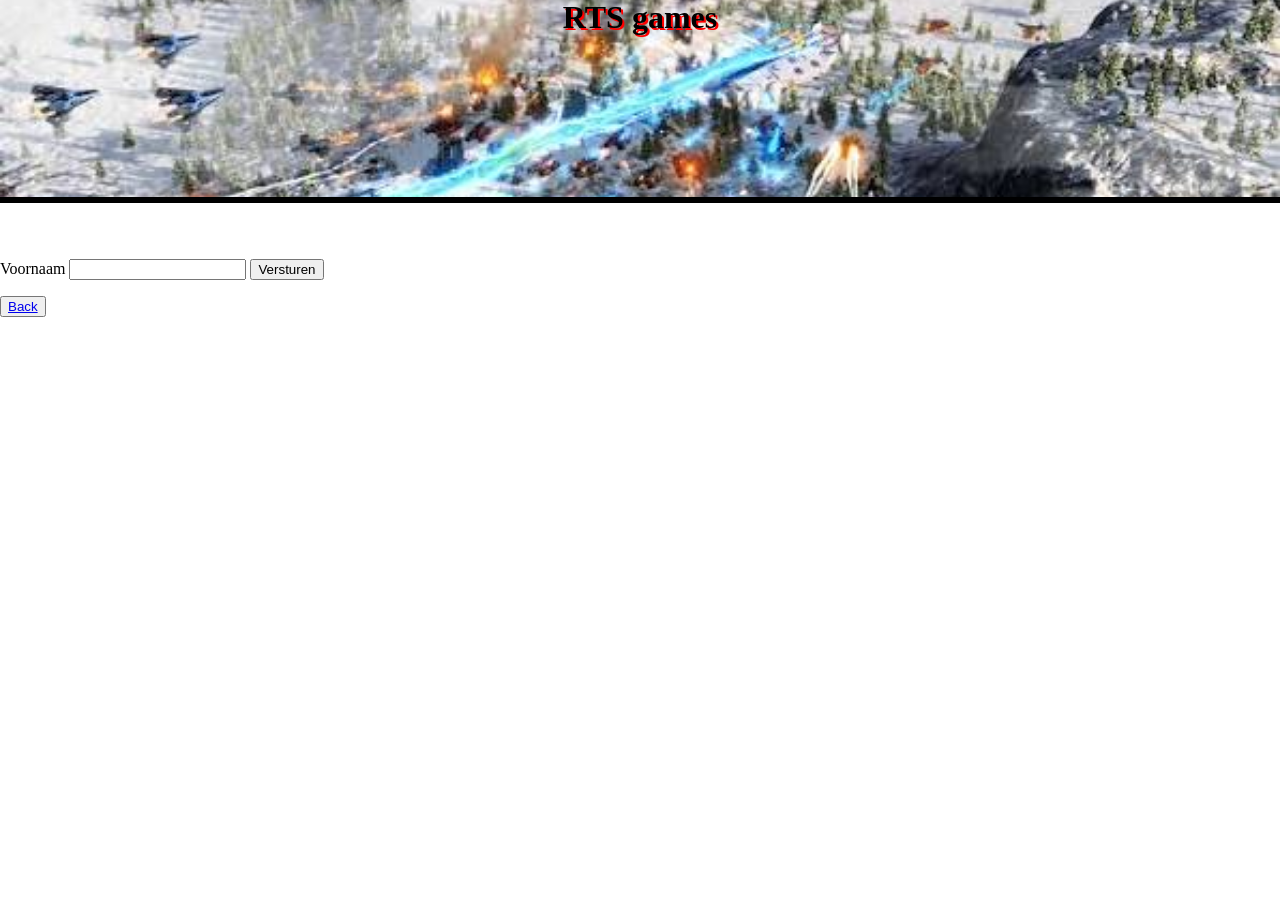
==== Intro_Web_dev/Workshop/workshop_1/form.html @ 71466769 "small update" ====
<!DOCTYPE html>
<html lang="en">
<head>
    <meta charset="UTF-8">
    <meta name="viewport" content="width=device-width, initial-scale=1.0">
        <link rel="stylesheet" type="text/css" href="stylesheet/style.css">
    <title>Document</title>
</head>
<body>
     <header><h1>RTS games</h1></header>
    
    <p class="divider"></p>
    <form>
    <label for="voornaam">Voornaam</label>
    <input type="text" id="voornaam" name="voornaam"> 
    <input type="submit" value="Versturen">
    <p></p>
    <button><a href="http://127.0.0.1:5500/Intro_Web_dev/Workshop/workshop_1/index.html">Back</a></button>
</form>
</body>
</html>
---- Intro_Web_dev/Workshop/workshop_1/stylesheet/style.css ----
body{
    margin: 0;
}

header{
    color: black;
    text-align: center;
    position: relative;
    font-family: Georgia, serif;
    bottom: 22px;  
    text-shadow: 2px 2px red;
    height: 200px;
    background-image: url("../images/image.jpg");
    background-size: cover;
    background-position-y: -10px;
}

.ButtonA{
    position: relative;
    left: 50px;
}

.STprice{
    position: relative;
    bottom: 15px;
    font-size: larger;
    left: 150px;
}

.ButtonB{
    position: relative;
    left: 450px;
    bottom: 290px;
}

.divider {
    border-style: solid;
    position: relative;
    bottom: 40px;
   
}

.Mainimg{
     opacity: 0.7;
}


.divA {
  width: 300px;
  border: 15px solid rgb(255, 255, 255);
  padding: 50px;
  margin: 20px;
}

.scroldown{
    position: relative;
    font-size: 25px;
    left: 175px;
    background-color: grey;
    color: black;
    padding: 20px;
    width: 400px;
    height: 100px;
    overflow: scroll;
    border: 1px solid #ccc;
}

.Moveimg1{
    position: relative;
    left: 100px;
}

.blok {
    background-color: #d9480f;
    color: #ffffff;
    width: 100px;
    height: 100px;
}

.rij {
    width: 970px;
    margin: 0 auto;
    display: flex;
    

    
    height: 300px;
    background-color: #eeeeee;
    gap: 400px;
    flex-wrap: wrap;
}

.Cblack{
    color: black;
}
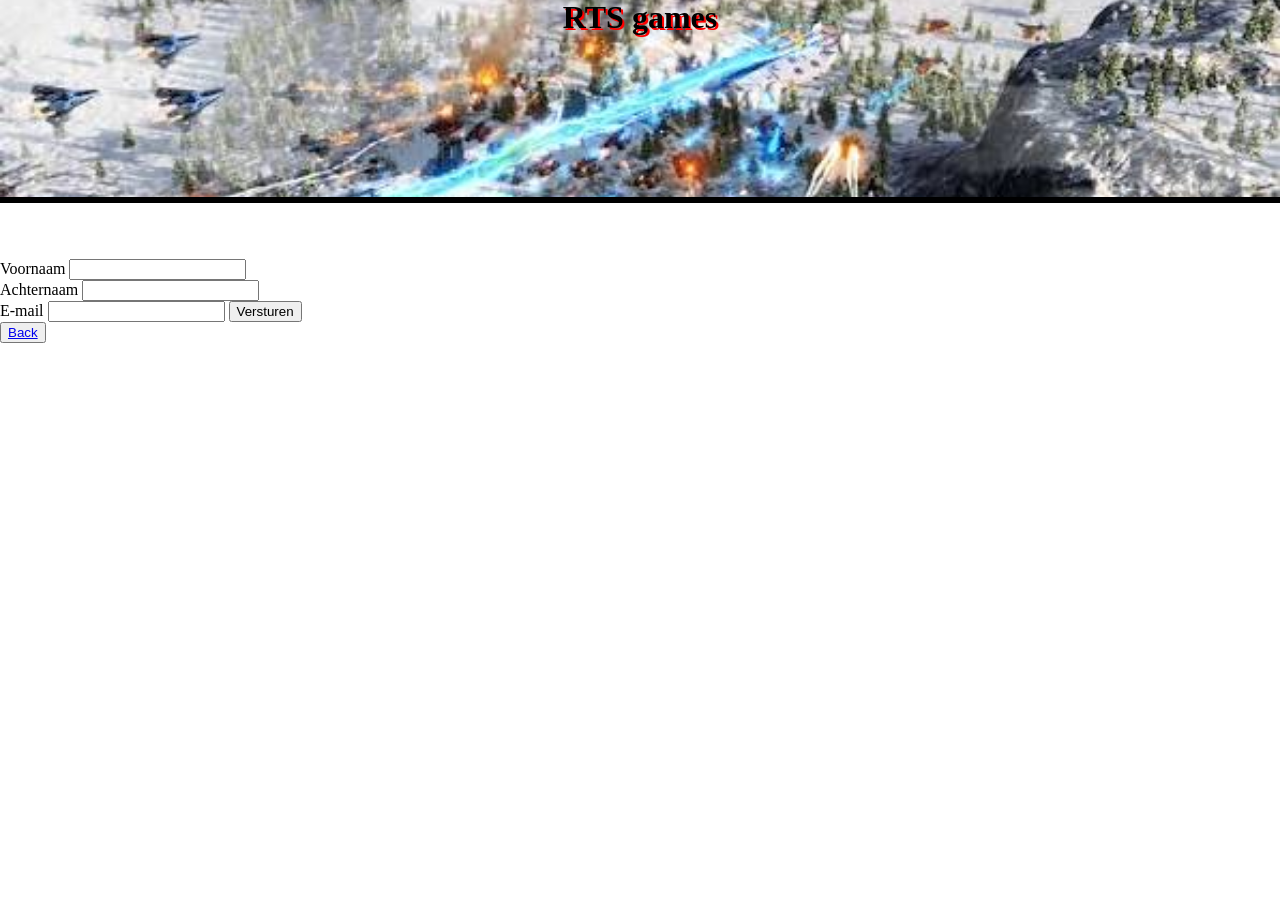
==== commit fe3a0b3e: "update" ====
--- a/Intro_Web_dev/Workshop/workshop_1/form.html
+++ b/Intro_Web_dev/Workshop/workshop_1/form.html
@@ -7,15 +7,31 @@
     <title>Document</title>
 </head>
 <body>
+    
      <header><h1>RTS games</h1></header>
     
     <p class="divider"></p>
     <form>
+    <div>
     <label for="voornaam">Voornaam</label>
-    <input type="text" id="voornaam" name="voornaam"> 
+    <input type="text" name="voornaam" required> 
+    
+    </div>
+
+    <div>
+    <label for="Achternaam">Achternaam</label>
+    <input type="text" name="Achternaam" required> 
+
+    </div>
+
+    <div>
+    <label for="E-mail">E-mail</label>
+    <input type="text" name="E-mail" required> 
     <input type="submit" value="Versturen">
-    <p></p>
+    </div>
+
     <button><a href="http://127.0.0.1:5500/Intro_Web_dev/Workshop/workshop_1/index.html">Back</a></button>
+    
 </form>
 </body>
 </html>
--- a/Intro_Web_dev/Workshop/workshop_1/stylesheet/style.css
+++ b/Intro_Web_dev/Workshop/workshop_1/stylesheet/style.css
@@ -18,6 +18,7 @@
 .ButtonA{
     position: relative;
     left: 50px;
+    font-family: Georgia, serif;
 }
 
 .STprice{
@@ -25,23 +26,27 @@
     bottom: 15px;
     font-size: larger;
     left: 150px;
+    font-family: Georgia, serif;
 }
 
 .ButtonB{
     position: relative;
     left: 450px;
     bottom: 290px;
+    font-family: Georgia, serif;
 }
 
 .divider {
     border-style: solid;
     position: relative;
     bottom: 40px;
+    font-family: Georgia, serif;
    
 }
 
 .Mainimg{
      opacity: 0.7;
+     font-family: Georgia, serif;
 }
 
 
@@ -50,6 +55,7 @@
   border: 15px solid rgb(255, 255, 255);
   padding: 50px;
   margin: 20px;
+  font-family: Georgia, serif;
 }
 
 .scroldown{
@@ -63,11 +69,13 @@
     height: 100px;
     overflow: scroll;
     border: 1px solid #ccc;
+    font-family: Georgia, serif;
 }
 
 .Moveimg1{
     position: relative;
     left: 100px;
+    font-family: Georgia, serif;
 }
 
 .blok {
@@ -75,12 +83,14 @@
     color: #ffffff;
     width: 100px;
     height: 100px;
+    font-family: Georgia, serif;
 }
 
 .rij {
     width: 970px;
     margin: 0 auto;
     display: flex;
+    font-family: Georgia, serif;
     
 
     
@@ -92,4 +102,12 @@
 
 .Cblack{
     color: black;
+}
+
+.body{
+    color: red;
+}
+
+.R{
+    color: red;
 }
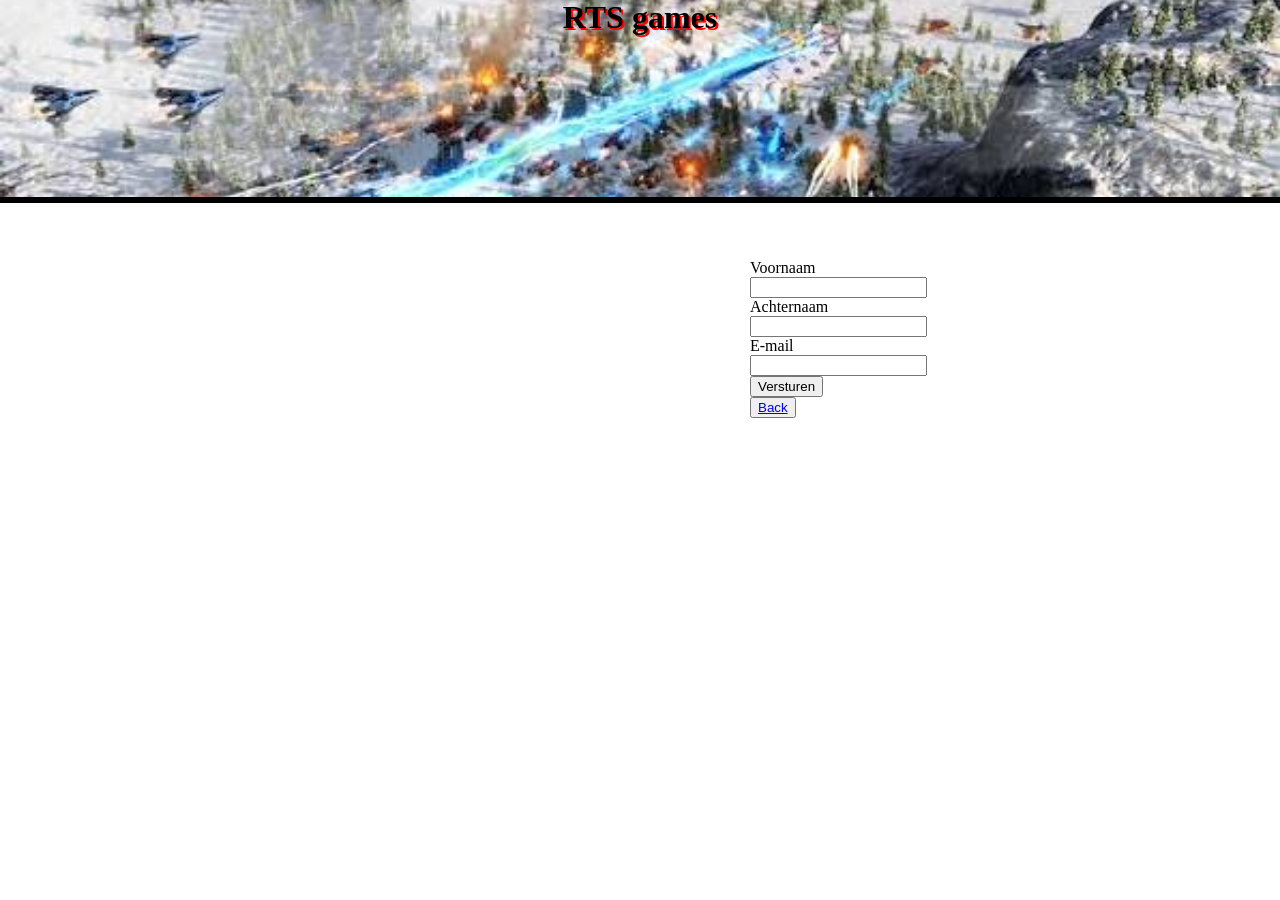
==== commit 000b34d9: "update" ====
--- a/Intro_Web_dev/Workshop/workshop_1/form.html
+++ b/Intro_Web_dev/Workshop/workshop_1/form.html
@@ -11,7 +11,7 @@
      <header><h1>RTS games</h1></header>
     
     <p class="divider"></p>
-    <form>
+    <form class="moveForm">
     <div>
     <label for="voornaam">Voornaam</label>
     <input type="text" name="voornaam" required> 
@@ -25,8 +25,8 @@
     </div>
 
     <div>
-    <label for="E-mail">E-mail</label>
-    <input type="text" name="E-mail" required> 
+    <label for="email">E-mail</label>
+    <input type="email" name="email" required> 
     <input type="submit" value="Versturen">
     </div>
 
--- a/Intro_Web_dev/Workshop/workshop_1/stylesheet/style.css
+++ b/Intro_Web_dev/Workshop/workshop_1/stylesheet/style.css
@@ -110,4 +110,10 @@
 
 .R{
     color: red;
+}
+
+.moveForm{
+    position: relative;
+    left: 750px;
+    width: 100px;
 }
